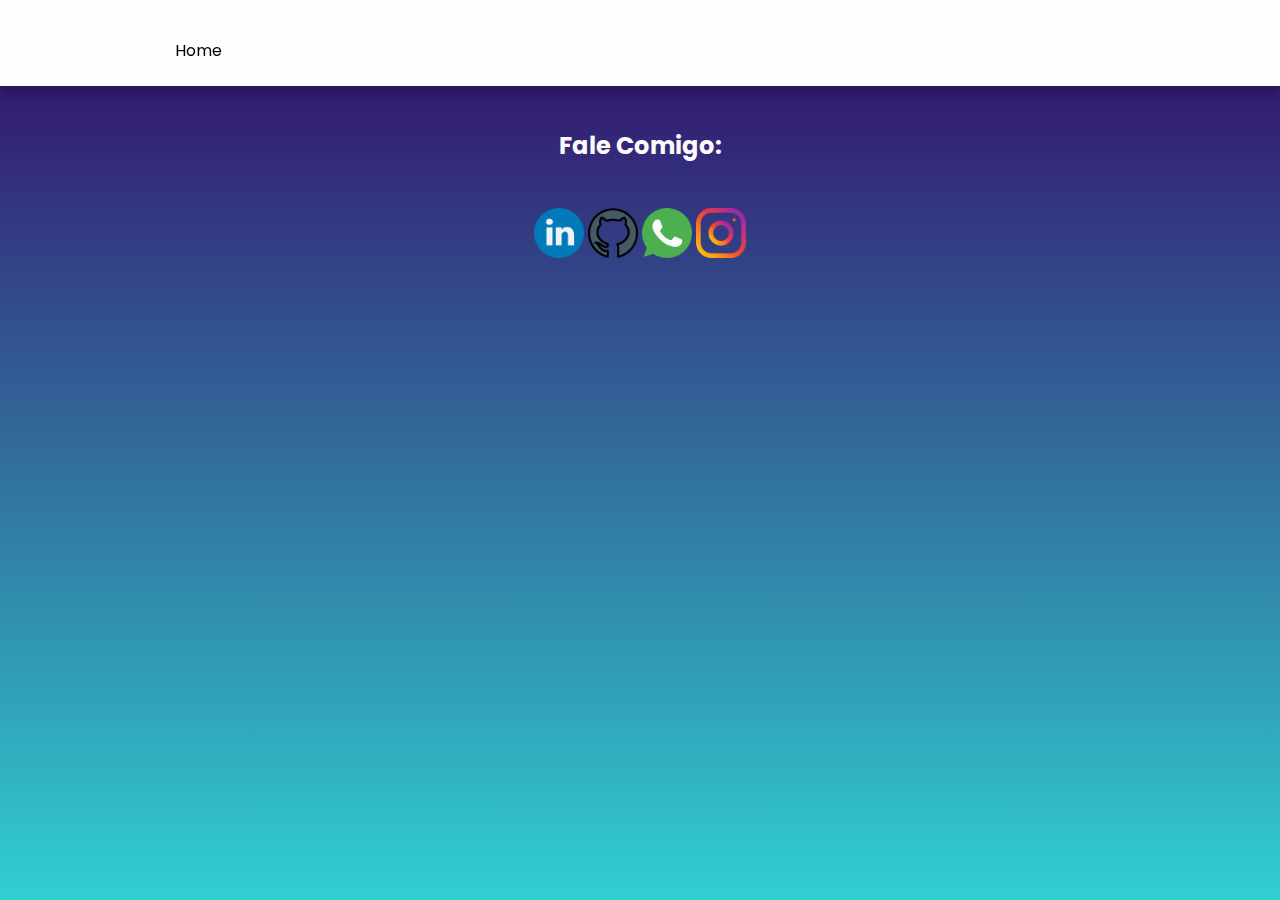
==== contato.html @ e9043060 "Add files via upload" ====
<!DOCTYPE html>
<html lang="pt-br">
    <head>
        <title>Contato</title>
        <meta charset="UTF-8">
        <meta name="viewport" content="width=device-width, initial-scale=1">
        <link href="css/contato.css" rel="stylesheet">
        <link rel="icon" type="image/x-icon" href="imgs/python-removebg-preview">
    
    </head>
    <body>
    <div class="container">
    <header class="header">
    <nav class="navbar" >
        <ul>
        <li><a href="index.html">Home</a></li>
        </ul> 
    </nav>
        
    </header>
    </div>
    </div>
    
    <br>
    <br>
    <br>
    <br>
    <br>
    <br>
    <div class="container" >
        <div class="child">
        <h2>Fale Comigo:</h2>
        <br>
        <nav class="navbar"> 
        <a target="_blank" href="https://www.linkedin.com/in/paulo-alves-76a9b6205/"><img src="imgs/linkedin.png" alt="in" width="50" ></a>
        <a target="_blan" href="https://github.com/Paulo110998"><img src="imgs/github.png" alt="github" width="50" ></a>
        <a target="_blank" href="https://api.whatsapp.com/send?phone=5582993112813&text="><img src="imgs/whatsapp.png" alt="wpp" width="50" ></a>
        <a target="_blank" href="https://instagram.com/paulo_works?igshid=NTdlMDg3MTY="><img src="imgs/instagram.png" alt="insta" width="50" ></a>
    
        
        </nav>
    </div>
        </div>
---- css/contato.css ----
@import url('https://fonts.googleapis.com/css2?family=Poppins:wght@100;200;300;400;500;600;700&display=swap');
    
   
body{    
    background-image: linear-gradient(to top, #30cfd0 0%, #330867 100%);
    background-attachment:fixed;
    background-position: center top;
    background-size: 100% 100%; 
    font-family: 'Poppins', sans-serif;
    text-align: center;
    
}


.header{
    margin-top: -1px; /* Margem do topo*/
    padding: 1rem 10%; /* Altura da borda*/
    position: fixed; /* Fixar */
    top:0; left: 0; right: 0; /* Topo, direita, esquerda */
    display:inline-flex;
    box-shadow: 0 .5rem .5rem rgba(0, 0, 0, 0.2);
    justify-content:left; /* Espaço entre os itens*/
    background: #fffefe;
    
}

div{
    margin-top:-70px;
    border: 40px solid transparent;
    border-radius: 20px 20px 20px 20px;
}

h1,h2, h3, h5, a{
    color:rgb(252, 249, 249);
    
   
}
h4, a{
    color: black;
}


a:link, a:visited, a:active {
    text-decoration: none;
    }
    a:hover {text-decoration: underline;
    color: aquamarine;
    font-size:110%;
    background-image: linear-gradient(to bottom right, transparent, #333 );
    border-radius: 50px 50px 50px 50px;
    }
    



li{ 
  
    float: left ;
    display: block;
    padding: 7px;
    background-color: transparent;
  }
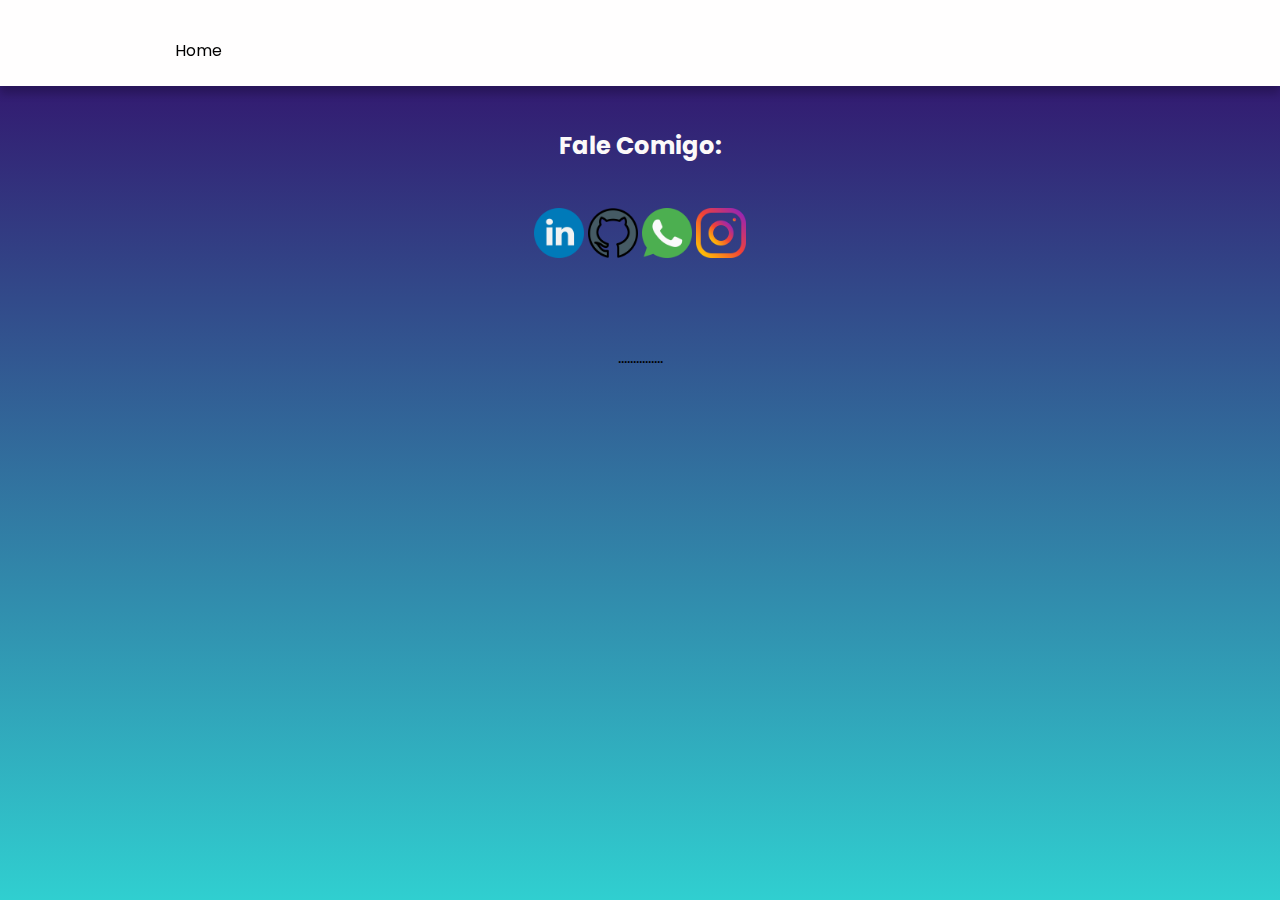
==== commit 6bc2f0bd: "Update contato.html" ====
--- a/contato.html
+++ b/contato.html
@@ -40,5 +40,5 @@
         
         </nav>
     </div>
-        </div>    
-        +        </div>    ...............
+        
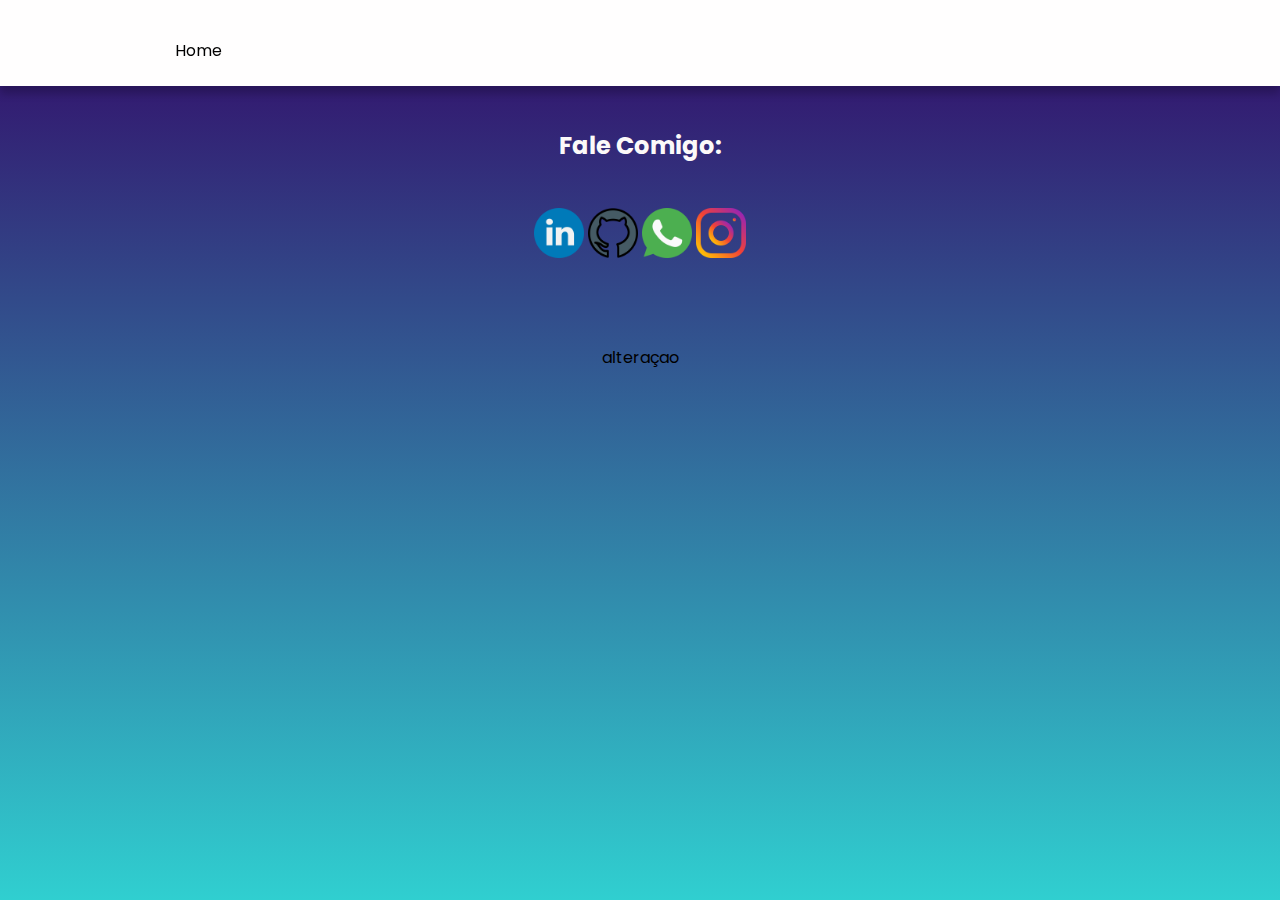
==== commit 020bdab6: "Update contato.html" ====
--- a/contato.html
+++ b/contato.html
@@ -40,5 +40,5 @@
         
         </nav>
     </div>
-        </div>    ...............
+        </div>    alteraçao
         
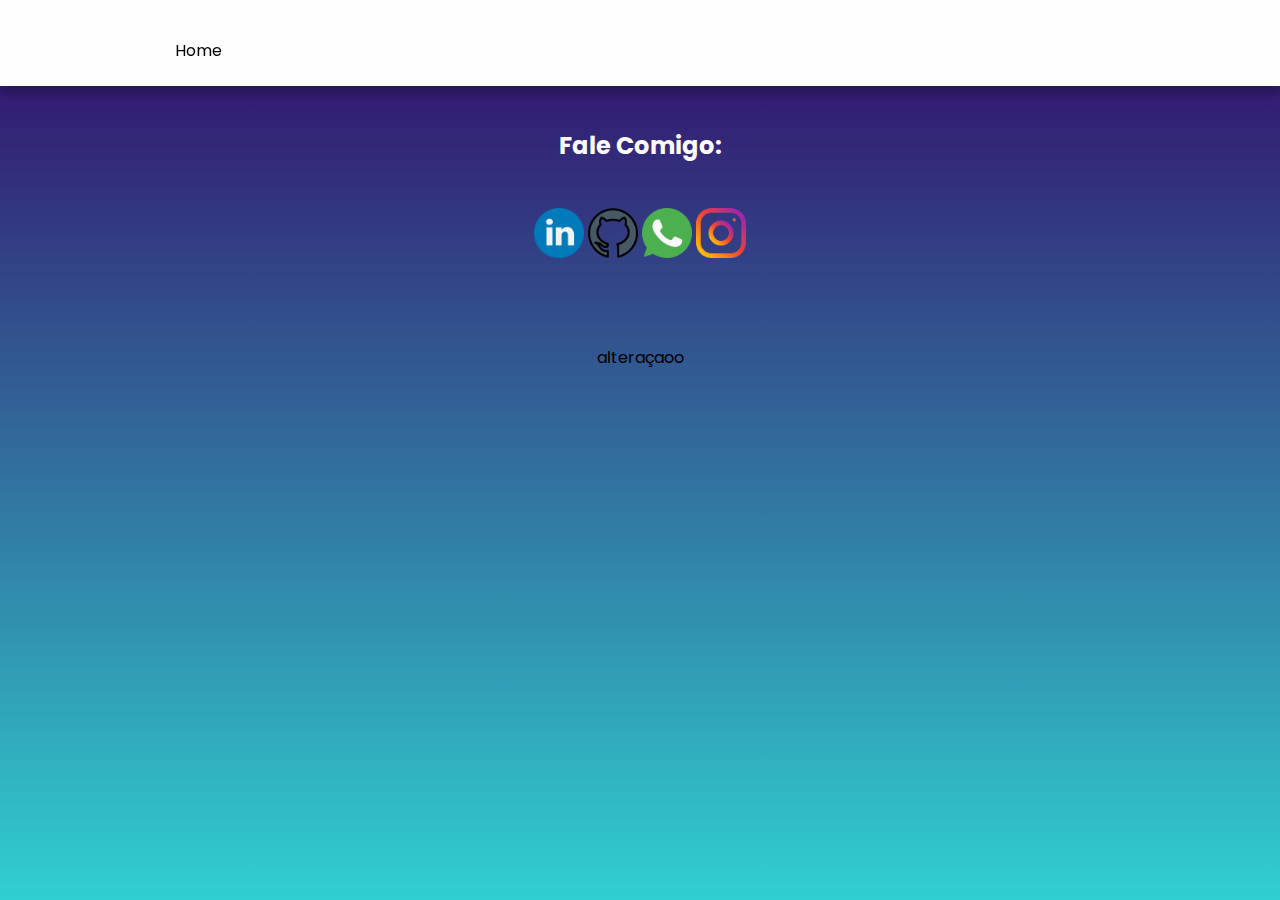
==== commit d5e8444d: "Update contato.html" ====
--- a/contato.html
+++ b/contato.html
@@ -40,5 +40,5 @@
         
         </nav>
     </div>
-        </div>    alteraçao
+        </div>    alteraçaoo
         
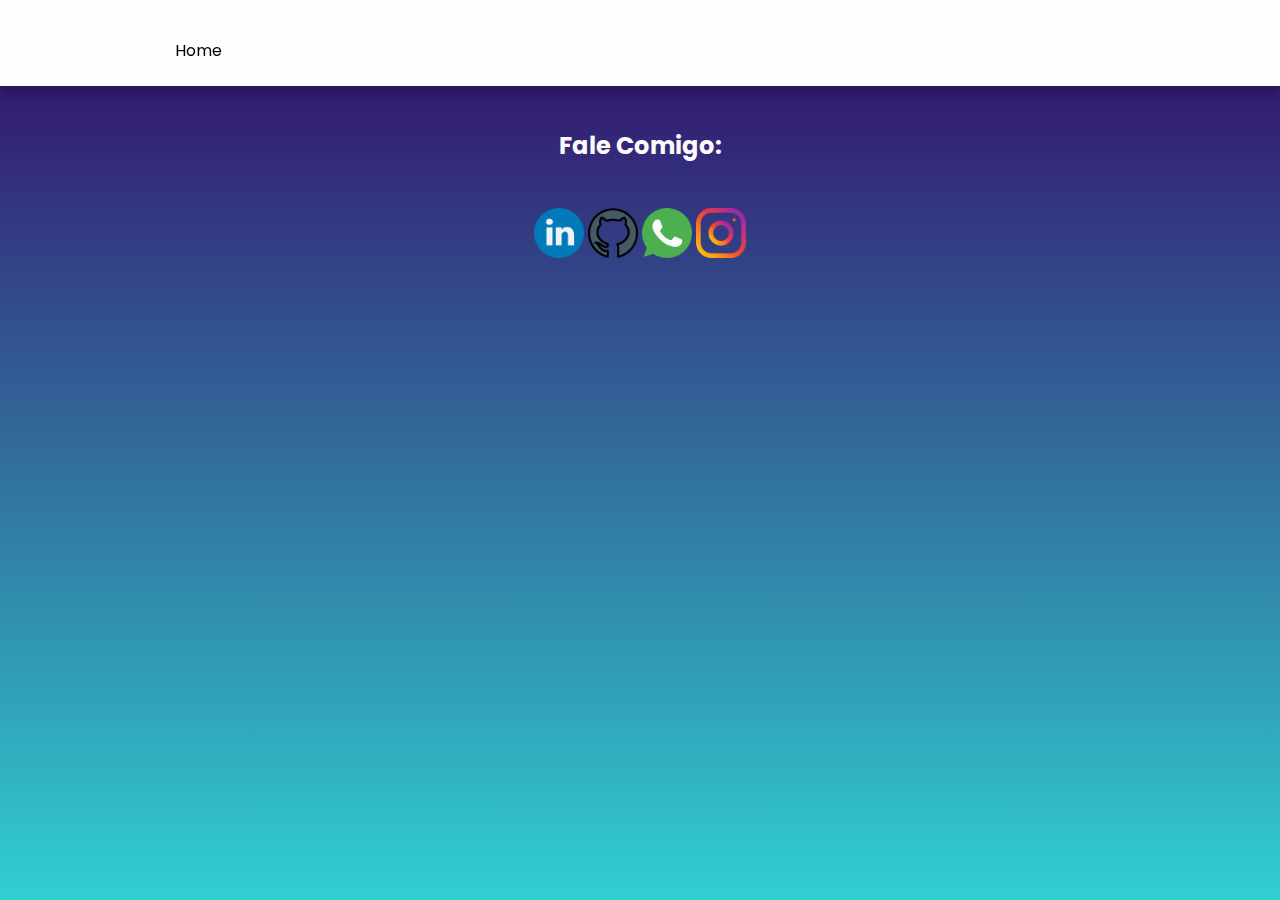
==== commit 3814881e: "Update contato.html" ====
--- a/contato.html
+++ b/contato.html
@@ -40,5 +40,5 @@
         
         </nav>
     </div>
-        </div>    alteraçaoo
+        </div>    
         
